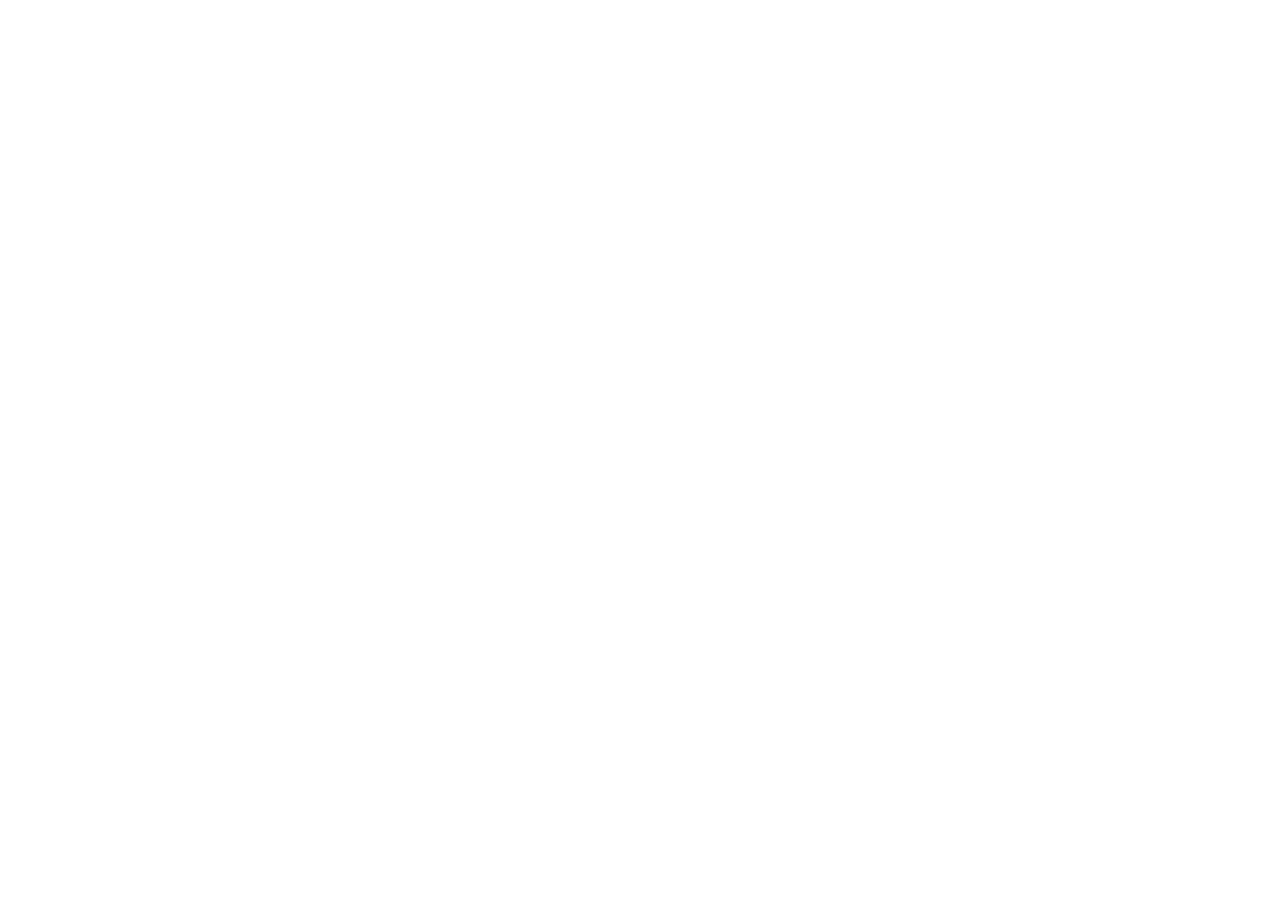
==== frontend/login.html @ 664b7350 "Added frontend template for works" ====
<!DOCTYPE html>
<html lang="en">
<head>
    <meta charset="UTF-8">
    <title>Title</title>
    <link rel="stylesheet" href="assets/css/styles.css">
</head>
<body>
    <header class="header">

    </header>
    <section class="content">

    </section>
    <footer>

    </footer>
</body>
</html>
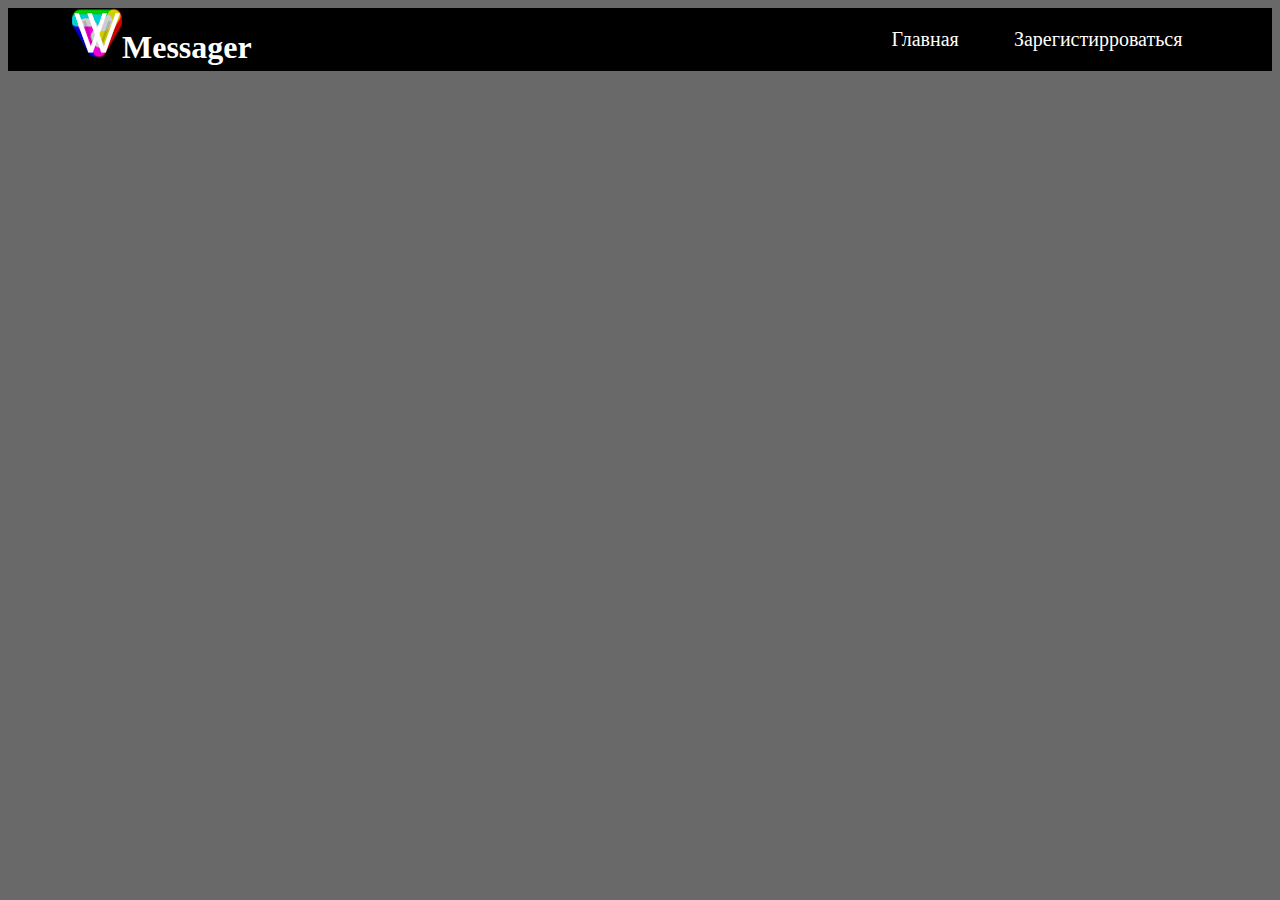
==== commit 66d432ec: "added messeger statik design" ====
--- a/frontend/login.html
+++ b/frontend/login.html
@@ -7,7 +7,14 @@
 </head>
 <body>
     <header class="header">
-
+        <div class="logo">
+            <img src="assets/img/MyLogo.png" alt="Logo">
+            <h1>Messager</h1>
+        </div>
+        <nav class="navigation">
+                <a href="messeger.html"><p>Главная</p></a>
+                <a href="signup.html"><p>Зарегистирроваться</p></a>
+        </nav>
     </header>
     <section class="content">
 
--- a/frontend/assets/css/styles.css
+++ b/frontend/assets/css/styles.css
@@ -0,0 +1,118 @@
+body {
+    background-color: dimgrey;
+    color: white;
+}
+header {
+    display: flex;
+    position: sticky;
+    top: 0;
+    background-color: black;
+    justify-content: space-between;
+    padding: 0 5vw;
+    z-index: 10;
+}
+.logo {
+    display: flex;
+    height: 100%;
+    max-height: 50px;
+    vertical-align: middle;
+}
+.logo h1{
+    height: 100%;
+}
+nav {
+    height: 100%;
+
+}
+nav a {
+    display: inline-block;
+    text-decoration: none;
+    vertical-align: middle;
+    border-radius: 10px;
+    color: white;
+    height: 100%;
+    line-height: normal;
+    padding: 0 2vw;
+    font-size: 20px;
+}
+nav a:hover {
+    background-color: dimgrey;
+}
+.content {
+    display: flex;
+}
+.content .chat-list-block{
+    position: relative;
+    width: 35vw;
+    height: 90vh;
+    border-radius: 20px;
+    background-color: rgba(69,69,69, 0.8);
+}
+.content .chat-block {
+    width: 65vw;
+    height: 90vh;
+}
+.chat-item {
+    display: block;
+    padding-left: 5%;
+    height: 3em;
+    margin: 0;
+    vertical-align: middle;
+    border-bottom: 2px white solid;
+}
+.chat-item p {
+    display: block;
+    height: 100%;
+    vertical-align: middle;
+    margin: 0;
+    padding: 1em;
+}
+.chat-item:hover {
+    background-color: darkgray;
+}
+#send-message-form {
+    position: fixed;
+    bottom: 1vh;
+    width: 65vw;
+    height: 15vh;
+    align-items: center;
+    vertical-align: top;
+    z-index: 10;
+}
+#send-message-form input {
+    width: 100%;
+    height: 10vh;
+    background-color: darkgray;
+    border: none;
+    vertical-align: top;
+    border-top-right-radius: 20px;
+    border-top-left-radius: 20px;
+    border: 1px black solid;
+    z-index: 10;
+}
+#send-message-form button {
+    width: 100%;
+    height: 4vh;
+    background-color: darkgray;
+    border: 1px black solid;
+    margin: 0 auto;
+    border-radius: 5px;
+}
+#send-message-form button:hover {
+    border: 1px black solid;
+    background-color: rgba(256,256,256,0.4);
+
+}
+.message-block {
+    display: flex;
+    flex-wrap: wrap;
+    justify-content: flex-start;
+    width: 63vw;
+    position: absolute;
+    margin-left: 2vw;
+    bottom: 15vh;
+}
+.message-block .message {
+    display: block;
+    width: 65vw;
+}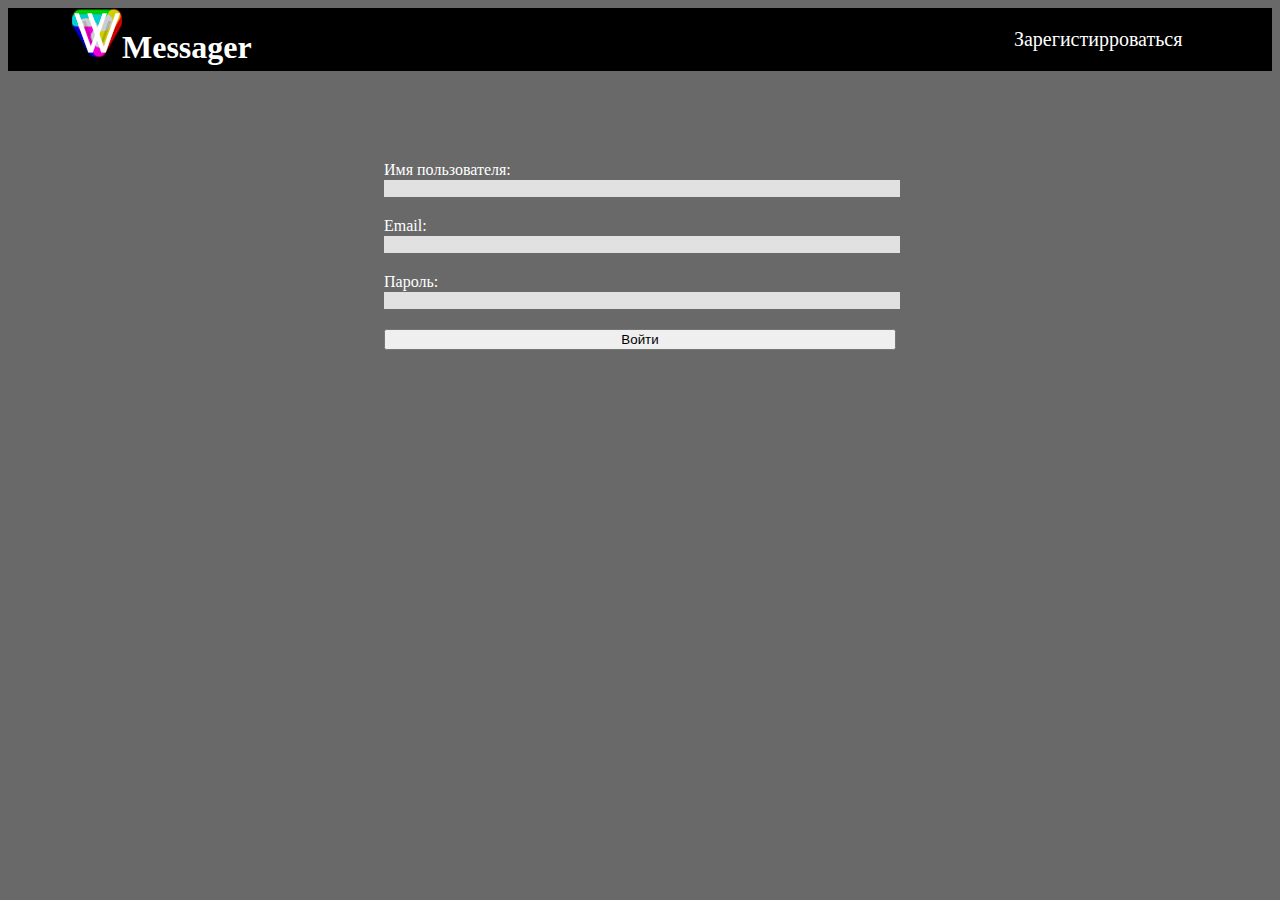
==== commit 83f9a9dd: "added sign up and login forms" ====
--- a/frontend/login.html
+++ b/frontend/login.html
@@ -12,12 +12,17 @@
             <h1>Messager</h1>
         </div>
         <nav class="navigation">
-                <a href="messeger.html"><p>Главная</p></a>
+<!--                <a href="messeger.html"><p>Главная</p></a>-->
                 <a href="signup.html"><p>Зарегистирроваться</p></a>
         </nav>
     </header>
     <section class="content">
-
+        <form id="auth-form" action="" name="auth-form" method="post">
+            <label for="username">Имя пользователя: <input id="username" type="text"></label>
+            <label for="email">Email: <input id="email" type="email" ></label>
+            <label for="password">Пароль: <input id="password" type="password" ></label>
+            <button>Войти</button>
+        </form>
     </section>
     <footer>
 
--- a/frontend/assets/css/styles.css
+++ b/frontend/assets/css/styles.css
@@ -115,4 +115,32 @@
 .message-block .message {
     display: block;
     width: 65vw;
+}
+
+#auth-form {
+    width: 40vw;
+    margin: 10vh auto;
+}
+#auth-form input {
+    width: 100%;
+    background-color: rgba(256,256,256, 0.8);
+    border: none;
+    margin-bottom: 1.5em;
+}
+#auth-form button {
+    width: 100%;
+}
+
+#signup-form {
+    width: 40vw;
+    margin: 10vh auto;
+}
+#signup-form input {
+    width: 100%;
+    background-color: rgba(256,256,256, 0.8);
+    border: none;
+    margin-bottom: 1.5em;
+}
+#signup-form button {
+    width: 100%;
 }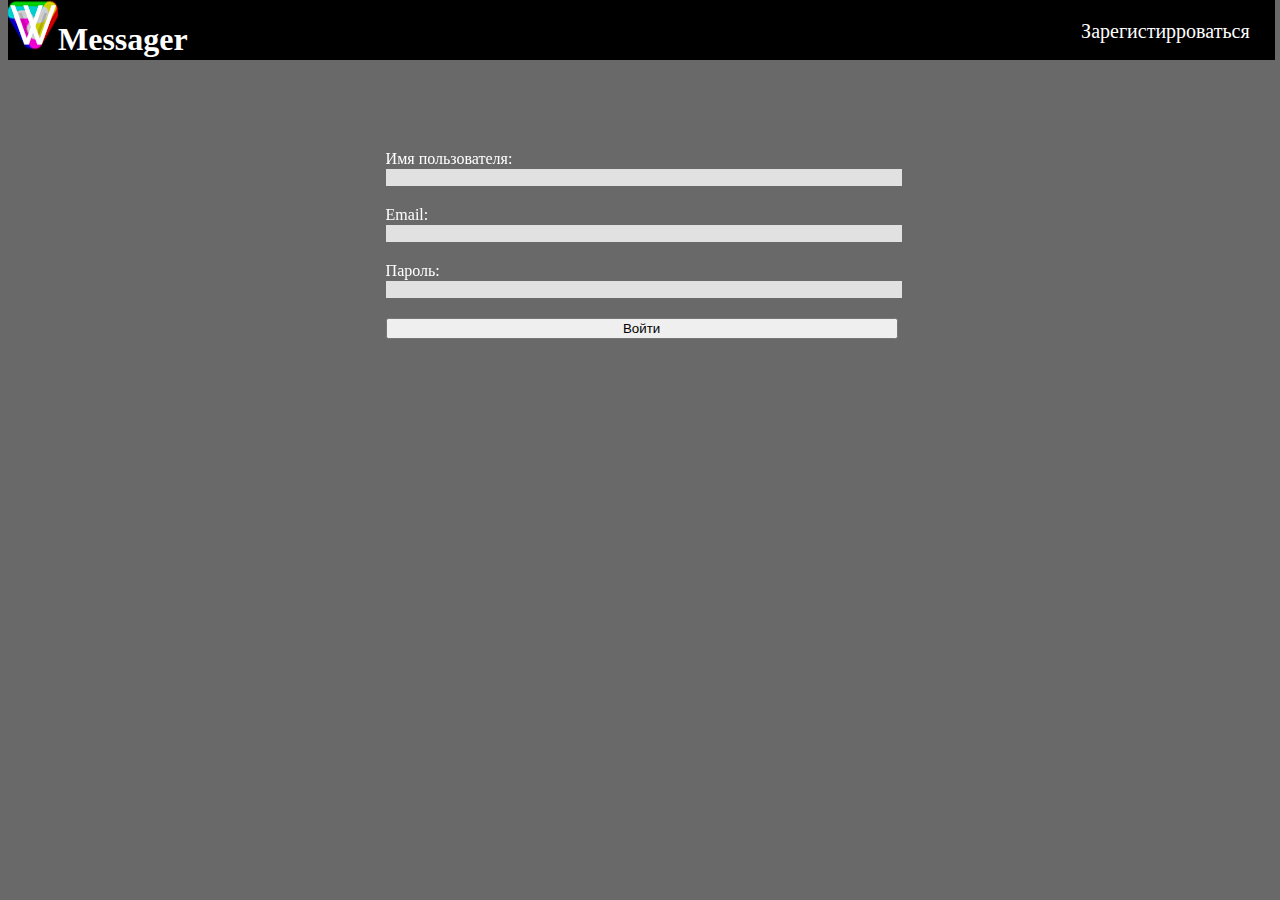
==== commit fe305f5c: "Added creation new chat, Sending messages in selected chat" ====
--- a/frontend/login.html
+++ b/frontend/login.html
@@ -17,15 +17,16 @@
         </nav>
     </header>
     <section class="content">
-        <form id="auth-form" action="" name="auth-form" method="post">
+        <div id="auth-form">
             <label for="username">Имя пользователя: <input id="username" type="text"></label>
             <label for="email">Email: <input id="email" type="email" ></label>
             <label for="password">Пароль: <input id="password" type="password" ></label>
-            <button>Войти</button>
-        </form>
+            <button id="login-button">Войти</button>
+        </div>
     </section>
     <footer>
 
     </footer>
+    <script src="assets/js/login.js"></script>
 </body>
 </html>--- a/frontend/assets/css/styles.css
+++ b/frontend/assets/css/styles.css
@@ -4,11 +4,12 @@
 }
 header {
     display: flex;
-    position: sticky;
+    position: fixed;
     top: 0;
+    width: 99vw;
+    height: 60px;
     background-color: black;
     justify-content: space-between;
-    padding: 0 5vw;
     z-index: 10;
 }
 .logo {
@@ -40,17 +41,32 @@
 }
 .content {
     display: flex;
+    position: fixed;
+    top: 60px;
+    width: 99vw;
 }
 .content .chat-list-block{
-    position: relative;
-    width: 35vw;
+    position: fixed;
+    width: 35%;
     height: 90vh;
     border-radius: 20px;
+    overflow: scroll;
     background-color: rgba(69,69,69, 0.8);
 }
+
 .content .chat-block {
-    width: 65vw;
-    height: 90vh;
+    position: fixed;
+    width: 65%;
+    height: 90%;
+    left: 35%;
+    overflow: scroll;
+}
+.message-block {
+    position: fixed;
+    overflow: auto;
+}
+.message-block p {
+    width: 100%;
 }
 .chat-item {
     display: block;
@@ -60,6 +76,9 @@
     vertical-align: middle;
     border-bottom: 2px white solid;
 }
+.chat-item:first-child{
+    margin-top: 20px;
+}
 .chat-item p {
     display: block;
     height: 100%;
@@ -72,8 +91,9 @@
 }
 #send-message-form {
     position: fixed;
+    left: 38%;
     bottom: 1vh;
-    width: 65vw;
+    width: 60%;
     height: 15vh;
     align-items: center;
     vertical-align: top;
@@ -87,7 +107,6 @@
     vertical-align: top;
     border-top-right-radius: 20px;
     border-top-left-radius: 20px;
-    border: 1px black solid;
     z-index: 10;
 }
 #send-message-form button {
@@ -99,7 +118,6 @@
     border-radius: 5px;
 }
 #send-message-form button:hover {
-    border: 1px black solid;
     background-color: rgba(256,256,256,0.4);
 
 }
@@ -107,14 +125,16 @@
     display: flex;
     flex-wrap: wrap;
     justify-content: flex-start;
-    width: 63vw;
-    position: absolute;
-    margin-left: 2vw;
-    bottom: 15vh;
+    width: 65%;
+    height: 75%;
+    padding-left: 5%;
+    position: fixed;
+    top: 60px;
+    overflow-y: scroll;
 }
 .message-block .message {
     display: block;
-    width: 65vw;
+    width: 100%;
 }
 
 #auth-form {
@@ -143,4 +163,58 @@
 }
 #signup-form button {
     width: 100%;
+}
+
+#new-chat-button {
+    position: fixed;
+    top: 60px;
+    width: 35%;
+}
+#user_list {
+    max-width: 20vw;
+}
+.user-list-view {
+    display: block;
+    position: fixed;
+    width: 40vw;
+    height: 60vh;
+    left: 0;
+    top: 60px;
+    border: white 2px solid;
+    background-color: rgba(100, 100, 100, 0.95);
+    overflow-y: scroll;
+}
+.user-list-view img {
+    width: 50px;
+    height: 50px;
+    border-radius: 50%;
+}
+.user-list-view .user_card {
+    display: block;
+    height: 60px;
+    width: 100%;
+}
+.user-list-view .user_card label {
+    display: flex;
+}
+.user_card:hover{
+    background-color: darkgray;
+}
+#user_list .user_card {
+    display: flex;
+    height: 10vh;
+}
+#user_list img {
+    width: 50px;
+    height: 50px;
+    border-radius: 50%;
+}
+#user_list .user_card:hover{
+    background-color: darkgray;
+}
+.hiden{
+    display: none;
+}
+.displayed {
+    display: block;
 }